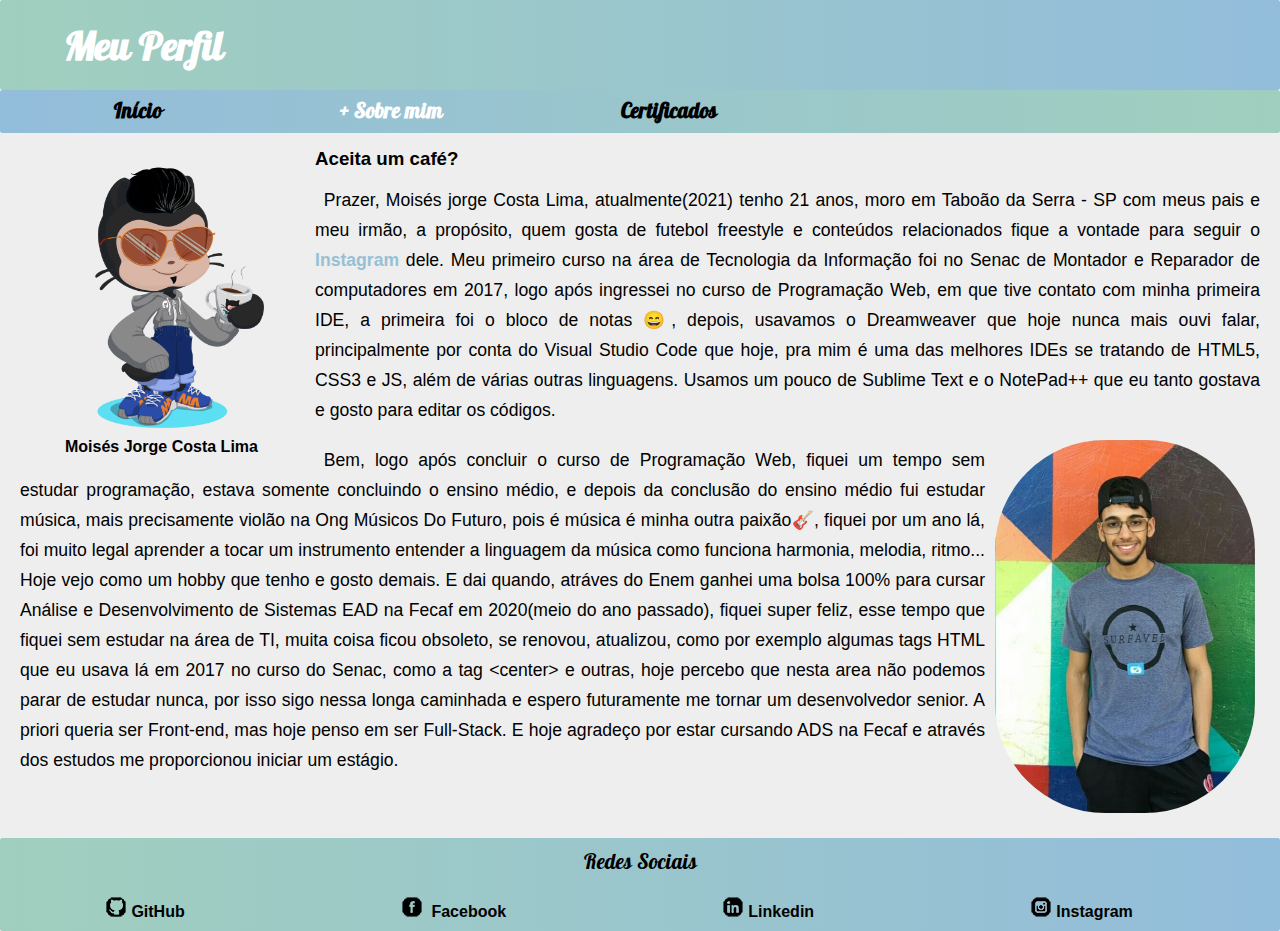
==== about.html @ 82ad3114 "add profile-page" ====
<!DOCTYPE html>
<html lang="pt-br"> 
<head>
    <meta charset="UTF-8">
    <meta http-equiv="X-UA-Compatible" content="IE=edge">
    <meta name="viewport" content="width=device-width, initial-scale=1.0">
    <title>Meu perfil | + Sobre Mim</title>
    <link rel="stylesheet" href="css/style.css">
    <link rel="stylesheet" href="css/about.css">
    <link rel="shortcut icon" href="img/favicon.ico" type="image/x-icon">

</head>
<body>
    <header class="cabecalho">
        <h1>Meu Perfil</h1>
    </header>

    <nav class="nav-bar">
        <ul>
            <li><a href="index.html">Início</a></li>
            <li><a href="about.html" style="color: white;">+ Sobre mim</li>
            <li><a href="certificates.html">Certificados</a></li>
        </ul>
    </nav>

    <main class="principal">
        <img src="img/my-octocat.png" alt="my-octocat" title="my-octocat"><figcaption>Moisés Jorge Costa Lima</figcaption>
        <h3>Aceita um café?</h3>
        <p>Prazer, Moisés jorge Costa Lima, atualmente(2021) tenho 21 anos, moro em Taboão da Serra - SP com meus pais e meu irmão, a propósito, quem gosta de futebol freestyle e conteúdos relacionados fique a vontade para seguir o <a href="https://www.instagram.com/matheustcheco_96/" target="_blank" rel="external"><strong>Instagram</strong></a> dele. Meu primeiro curso na área de Tecnologia da Informação foi no Senac de Montador e Reparador de computadores em 2017, logo após ingressei no curso de Programação Web, em que tive contato com minha primeira IDE, a primeira foi o bloco de notas &#x1F604, depois, usavamos o Dreamweaver que hoje nunca mais ouvi falar, principalmente por conta do Visual Studio Code que hoje, pra mim é uma das melhores IDEs se tratando de HTML5, CSS3 e JS, além de várias outras linguagens. Usamos um pouco de Sublime Text e o NotePad++ que eu tanto gostava e gosto para editar os códigos.</p>
        <div class="img-r">
            <img src="img/20210529_164314.jpg" alt="moises" title="Tentando modelar kk">
        </div>
        <p>Bem, logo após concluir o curso de Programação Web, fiquei um tempo sem estudar programação, estava somente concluindo o ensino médio, e depois da conclusão do ensino médio fui estudar música, mais precisamente violão na Ong Músicos Do Futuro, pois é música é minha outra paixão🎸, fiquei por um ano lá, foi muito legal aprender a tocar um instrumento entender a linguagem da música como funciona harmonia, melodia, ritmo... Hoje vejo como um hobby que tenho e gosto demais. E dai quando, atráves do Enem ganhei uma bolsa 100% para cursar Análise e Desenvolvimento de Sistemas EAD na Fecaf em 2020(meio do ano passado), fiquei super feliz, esse tempo que fiquei sem estudar na área de TI, muita coisa ficou obsoleto, se renovou, atualizou, como por exemplo algumas tags HTML que eu usava lá em 2017 no curso do Senac, como a tag &lt;center&gt; e outras, hoje percebo que nesta area não podemos parar de estudar nunca, por isso sigo nessa longa caminhada e espero futuramente me tornar um desenvolvedor senior. A priori queria ser Front-end, mas hoje penso em ser Full-Stack. E hoje agradeço por estar cursando ADS na Fecaf e através dos estudos me proporcionou iniciar um estágio.</p>
    </main>

    <footer class="rodape">
        <p>Redes Sociais</p>
            <ul>
                <li><a href="https://github.com/moisesjlima" target="_blank" rel="external"><img src="img/icone-github.png" alt="icone-github"><strong>GitHub</strong></a></li>

                <li><a href="https://www.facebook.com/moises.jorge.7/" target="_blank" rel="external"><img src="img/icone-facebook.png" alt="icone-facebook"> <strong>Facebook</strong></a></li>

                <li><a href="https://www.linkedin.com/in/moisés-jorge-costa-lima-01581a17b" target="_blank" rel="external"><img src="img/icone-linkedin.png" alt="icone-linkedin"><strong>Linkedin</strong></a></li>

                <li><a href="https://www.instagram.com/moises_jorgecl/" target="_blank" rel="external"><img src="img/icone-instagram.png" alt="icone-instagram"><strong>Instagram</strong></a></li>
            </ul>
    </footer>
</body>
</html>
---- css/style.css ----
@charset "utf-8";
@import url('https://fonts.googleapis.com/css2?family=Pattaya&display=swap');

* {
    margin: 0;
    padding: 0;
    border: none;
    outline: none;
    box-sizing: border-box;
}

body {font-family: Arial, Helvetica, sans-serif;}
a{text-decoration: none; color: black;}
li {list-style: none;}

/*CABECALHO*/
.cabecalho {
    width: 100%;
    height: 90px;
    padding: 20px 5%;
    background-image: linear-gradient(to left, #0868ad70, #1e8c646b);
    border-radius: 2px;
}

.cabecalho h1 {
    color: white; 
    float: left; 
    font-family: 'Pattaya', sans-serif;
    font-size: 2.5em;
}

.cabecalho img {width: 100px; height: 90px; padding: 20px 5%;}

/*MENU*/
.nav-bar {
    width: 100%;
    background-image: linear-gradient(to right, #0868ad70, #1e8c646b);
    border-radius: 2px;
    height: 43px;
}

.nav-bar ul li{
    float: left;
    margin-left: 50px;
    padding: 7px 5%;
    transition: 0.5s;
}

.nav-bar ul li:hover {
    background-color: #0868ad70;
    border-radius: 5px;
}

.nav-bar a {font-weight: bolder; font-family: 'Pattaya', sans-serif; font-size: 1.3em;}

.nav-bar a:hover {color: white;}

/*PRINCIPAL*/
.principal {
    width: 100%;
    min-height: 500px;
    padding: 10px 2%;
    background-color: rgba(128, 128, 128, 0.137);
}

.principal p {font-size: 1.2em; text-indent: 0.5em;}

/*RODAPE*/
.rodape {
    float: left;
    width: 100%;
    height: 100%;
    background-image: linear-gradient(to left, #0868ad70, #1e8c646b);
    border-radius: 2px;
}

.rodape img {margin-right: 5px;}

.rodape p {text-align: center; padding: 10px; font-family: 'Pattaya', sans-serif; font-size: 1.3em;}

.rodape a {color: white; padding: 4px; color: black; transition: 0.5s;}
.rodape a:hover {color: white}

.rodape ul li{
    display: inline-block;
    padding: 10px 8%;
}
---- css/about.css ----
@charset "utf-8";
.principal {width: 100%; padding: 15px; float: left;}

.principal img {
    width:300px; 
    float: left;
    border-radius: 120px;
}

.principal p {text-align: justify; font-size: 1.1em; margin-top: 10px; padding: 5px; line-height: 30px;}

.principal figcaption{position: absolute; margin-top: 290px; margin-left: 50px; font-weight: bolder;}

.principal strong {color: #96C1D5;}

.apresentation strong:hover{color: rgb(97, 97, 97);}

.img-r img {float: right; width: 280px; padding: 10px;}
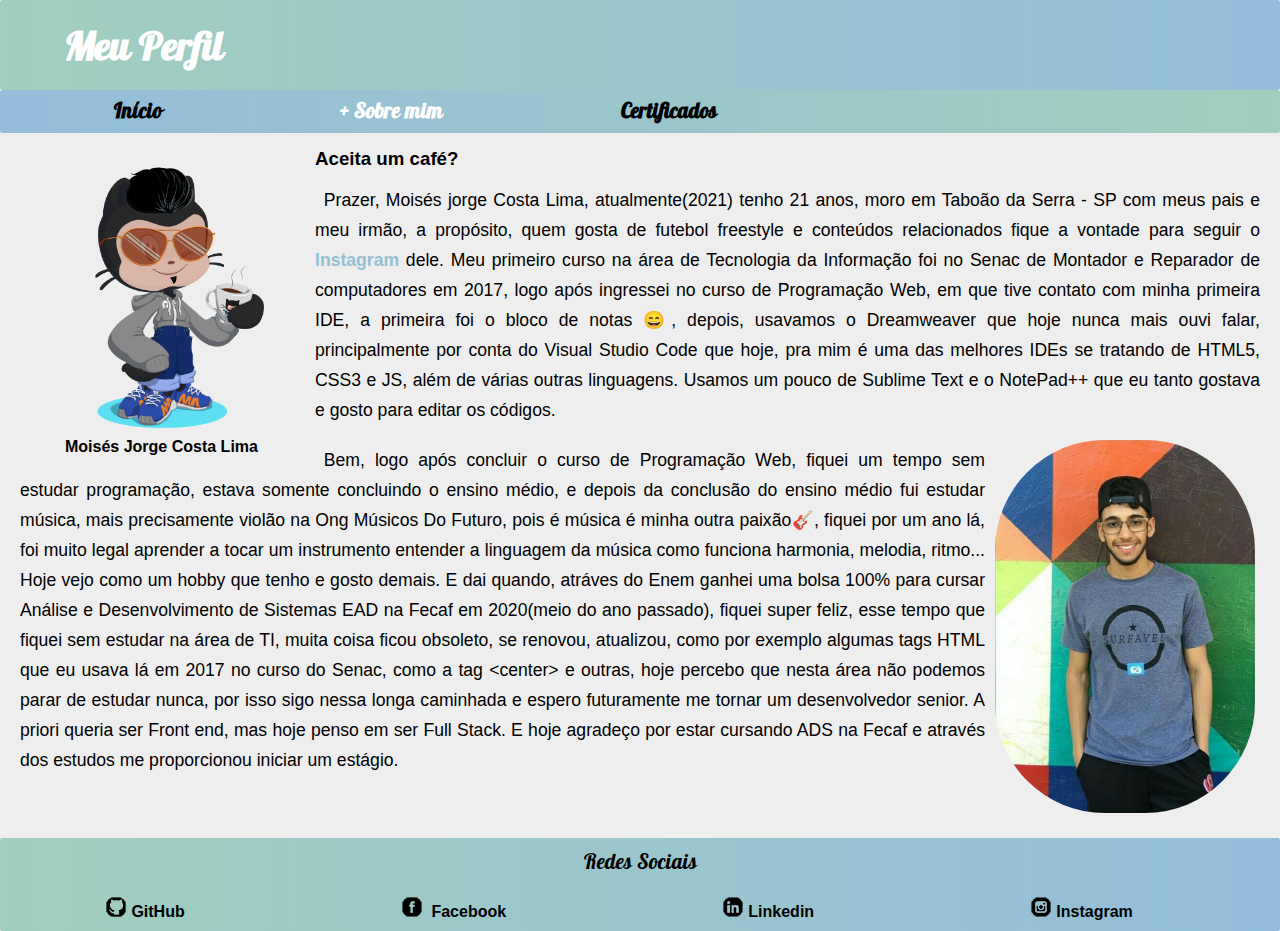
==== commit 090f41d0: "add correcoes e nova img" ====
--- a/about.html
+++ b/about.html
@@ -30,7 +30,7 @@
         <div class="img-r">
             <img src="img/20210529_164314.jpg" alt="moises" title="Tentando modelar kk">
         </div>
-        <p>Bem, logo após concluir o curso de Programação Web, fiquei um tempo sem estudar programação, estava somente concluindo o ensino médio, e depois da conclusão do ensino médio fui estudar música, mais precisamente violão na Ong Músicos Do Futuro, pois é música é minha outra paixão🎸, fiquei por um ano lá, foi muito legal aprender a tocar um instrumento entender a linguagem da música como funciona harmonia, melodia, ritmo... Hoje vejo como um hobby que tenho e gosto demais. E dai quando, atráves do Enem ganhei uma bolsa 100% para cursar Análise e Desenvolvimento de Sistemas EAD na Fecaf em 2020(meio do ano passado), fiquei super feliz, esse tempo que fiquei sem estudar na área de TI, muita coisa ficou obsoleto, se renovou, atualizou, como por exemplo algumas tags HTML que eu usava lá em 2017 no curso do Senac, como a tag &lt;center&gt; e outras, hoje percebo que nesta area não podemos parar de estudar nunca, por isso sigo nessa longa caminhada e espero futuramente me tornar um desenvolvedor senior. A priori queria ser Front-end, mas hoje penso em ser Full-Stack. E hoje agradeço por estar cursando ADS na Fecaf e através dos estudos me proporcionou iniciar um estágio.</p>
+        <p>Bem, logo após concluir o curso de Programação Web, fiquei um tempo sem estudar programação, estava somente concluindo o ensino médio, e depois da conclusão do ensino médio fui estudar música, mais precisamente violão na Ong Músicos Do Futuro, pois é música é minha outra paixão🎸, fiquei por um ano lá, foi muito legal aprender a tocar um instrumento entender a linguagem da música como funciona harmonia, melodia, ritmo... Hoje vejo como um hobby que tenho e gosto demais. E dai quando, atráves do Enem ganhei uma bolsa 100% para cursar Análise e Desenvolvimento de Sistemas EAD na Fecaf em 2020(meio do ano passado), fiquei super feliz, esse tempo que fiquei sem estudar na área de TI, muita coisa ficou obsoleto, se renovou, atualizou, como por exemplo algumas tags HTML que eu usava lá em 2017 no curso do Senac, como a tag &lt;center&gt; e outras, hoje percebo que nesta área não podemos parar de estudar nunca, por isso sigo nessa longa caminhada e espero futuramente me tornar um desenvolvedor senior. A priori queria ser Front end, mas hoje penso em ser Full Stack. E hoje agradeço por estar cursando ADS na Fecaf e através dos estudos me proporcionou iniciar um estágio.</p>
     </main>
 
     <footer class="rodape">
--- a/css/style.css
+++ b/css/style.css
@@ -57,6 +57,7 @@
 
 /*PRINCIPAL*/
 .principal {
+    float: left;
     width: 100%;
     min-height: 500px;
     padding: 10px 2%;
